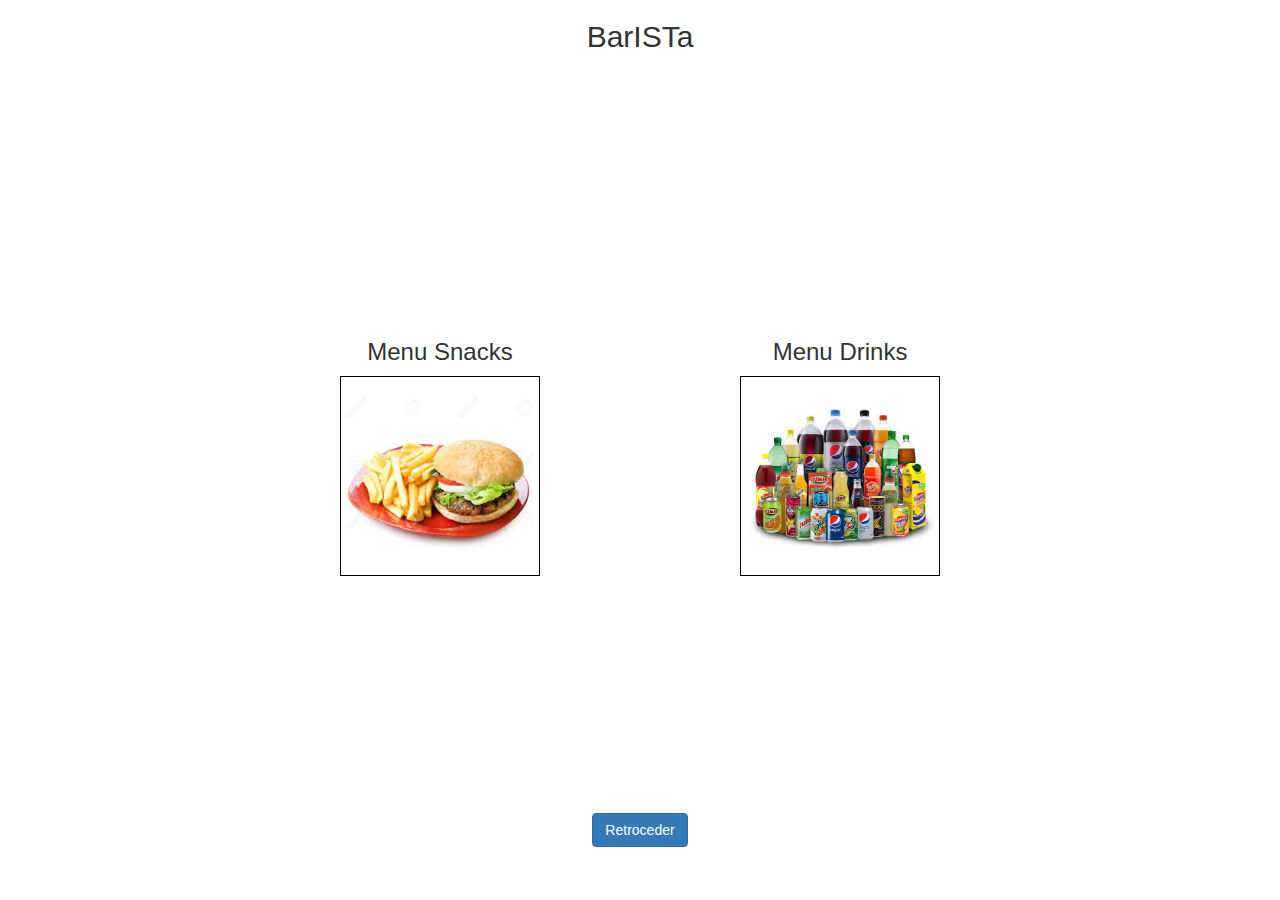
==== bar_menu.html @ bbc45574 "Change the home button to retroceder" ====
<!DOCTYPE html>
<html lang="en">
  <head>
    <meta charset="utf-8">
    <meta http-equiv="X-UA-Compatible" content="IE=edge">
    <meta name="viewport" content="width=device-width, initial-scale=1">
    <!-- The above 3 meta tags *must* come first in the head; any other head content must come *after* these tags -->
    <title>Bar Menu</title>

    <!-- Bootstrap -->
    <link href="css/bootstrap.min.css" rel="stylesheet">

    <!-- Custom css-->
    <link href="css/mystyles.css" rel="stylesheet">

  </head>
  <body>

    <!-- food menu or drinks menu -->
    <div class="container vertical-fill">
		<div class="text-horiz-align small-height">

	    	<h2>BarISTa</h2>
       </div>
		<div class="outer-vertically-align three-quarters-vertical-fill">
    		<div class="row row-content inner-vertically-align">
        		<div class="col-xs-6">
                    <div class="row row-content">
                        <div class="col-xs-12"><div class="center-horiz-div"><h3>Menu Snacks</h3></div></div>
            			<div class="col-xs-12"><div class="center-horiz-div"><a href="food_menu.html"><div id="food_menu"></div></a></div></div>
        		    </div>
                </div>
        		<div class="col-xs-6">
                    <div class="row row-content">
                        <div class="col-xs-12"><div class="center-horiz-div"><h3>Menu Drinks</h3></div></div>
            			<div class="col-xs-12"><div class="center-horiz-div"><a href="drinks_menu.html"><div id="drinks_menu"></div></a></div></div>
                    </div>
        		</div>
			</div>
    	</div>
      <div class="footer small-height outer-vertically-align">
          <div class="inner-vertically-align">
            <div class="inline"><a href="home.html" class="btn btn-primary" role="button">Retroceder</a></div>
          </div>
        </div>
      </div>

    </div>

    <!-- jQuery (necessary for Bootstrap's JavaScript plugins) -->
    <script src="js/jquery-2.2.2.min.js"></script>
    <!-- Include all compiled plugins (below), or include individual files as needed -->
    <script src="js/bootstrap.min.js"></script>
  </body>
</html>
---- css/mystyles.css ----
html, body{
    height: 100%;
	-webkit-touch-callout: none;
  	-webkit-user-select: none;
  	-khtml-user-select: none;
  	-moz-user-select: none;
	-ms-user-select: none;
  	user-select: none;
	cursor: default;
}
.jumbotron{
	background-color: #ffffff;
}

/* ----------- horizontal aligment ---------- */
.center-horiz-div{
	width: fit-content;
    margin: 0 auto;
}
.text-horiz-align{
	text-align: center;
}

/* ----------- vertical alignement ----------- */
.outer-vertically-align{
    display: flex;
    justify-content: center;
}
.inner-vertically-align{
    align-self: center;
}

/* ----------- relative vertical fills ----------- */
.vertical-fill{
    height: 100%;
}
.almost-vertical-fill{
    height: 87%;
}
.three-quarters-vertical-fill{
	height: 75%;
}
.small-height{
    height: 10%;
}

/* ----------- blocks ----------- */
.inline{
	display: inline-block;
}
/* ----------- Menus -----------*/
.side-bar-container{
  padding-right: 10px;
}
.side-bar{
    margin-top: 10px;
    padding-left: 5px;
    padding-right: 5px;
    border: 1px solid black;
    border-radius: 25px;
    overflow: auto;
}
.scrollbar::-webkit-scrollbar
{
  width: 14px;
  height: 18px;
	background-color: #F5F5F5;
}
.scrollbar::-webkit-scrollbar-track
{
  -webkit-box-shadow: inset 0 0 6px rgba(0,0,0,0.3);
	border-radius: 10px;
	background-color: #F5F5F5;
}
.scrollbar::-webkit-scrollbar-thumb
{
  background-clip: padding-box;
	border-radius: 10px;
	-webkit-box-shadow: inset 0 0 6px rgba(0,0,0,.3);
	background-color: grey;
}
.on-hover{
	cursor: pointer;
}
.item-highlight{
	border-color: darkgoldenrod;
  	border-width: 5px;
  	border-style: solid;
	border-radius: 30px;
}
.hidden_border{
	border-color: white;
  	border-width: 5px;
  	border-style: solid;
	border-radius: 10px;
}
.hidden{
	visibility: hidden;
}
.small-margin{
	margin-top: 6px;
}
.small-padding{
	padding: 2px;
}
.btn-circle {
  width: 30px;
  height: 30px;
  text-align: center;
  padding: 6px 0;
  font-size: 12px;
  line-height: 1.428571429;
  border-radius: 15px;
}
.small-btn-circle {
  width: 20px;
  height: 20px;
  text-align: center;
  padding: 4px 0;
  font-size: 8px;
  line-height: 1;
  border-radius: 10px;
}
#homeButton{
  margin: 3px;
  float: right;
}
.btn-wide{
  margin-top: 5px;
  padding: 2px;
  width: 100%;
  font-size: 150%;
}
/* ----------- initial options ----------- */
#bar_menu{
    background:url(../img/menu_logo.png) no-repeat center center;
    background-size: contain;
	height:200px;
	width:200px;
	border:1px solid black;
}
#music_option{
    background:url(../img/music_logo.jpg) no-repeat center center;
    background-size: contain;
	height:200px;
	width:200px;
	border:1px solid black;
}

/* ----------- bar menu options ----------- */
#food_menu{
    background:url(../img/food_menu_logo.jpeg) no-repeat center center;
    background-size: contain;
	height:200px;
	width:200px;
	border:1px solid black;
}
#drinks_menu{
    background:url(../img/drinks_menu_logo.jpeg) no-repeat center center;
    background-size: contain;
	height:200px;
	width:200px;
	border:1px solid black;
}

/* ----------- order table ------------ */
.table {
    table-layout: fixed;
    word-wrap: break-word;
}

/* ---------Cancel Confirmation------------*/

.confirmation{
  /*display: block;*/
  margin: 0 auto;
  text-align: center;
  padding-top: 20%;
}
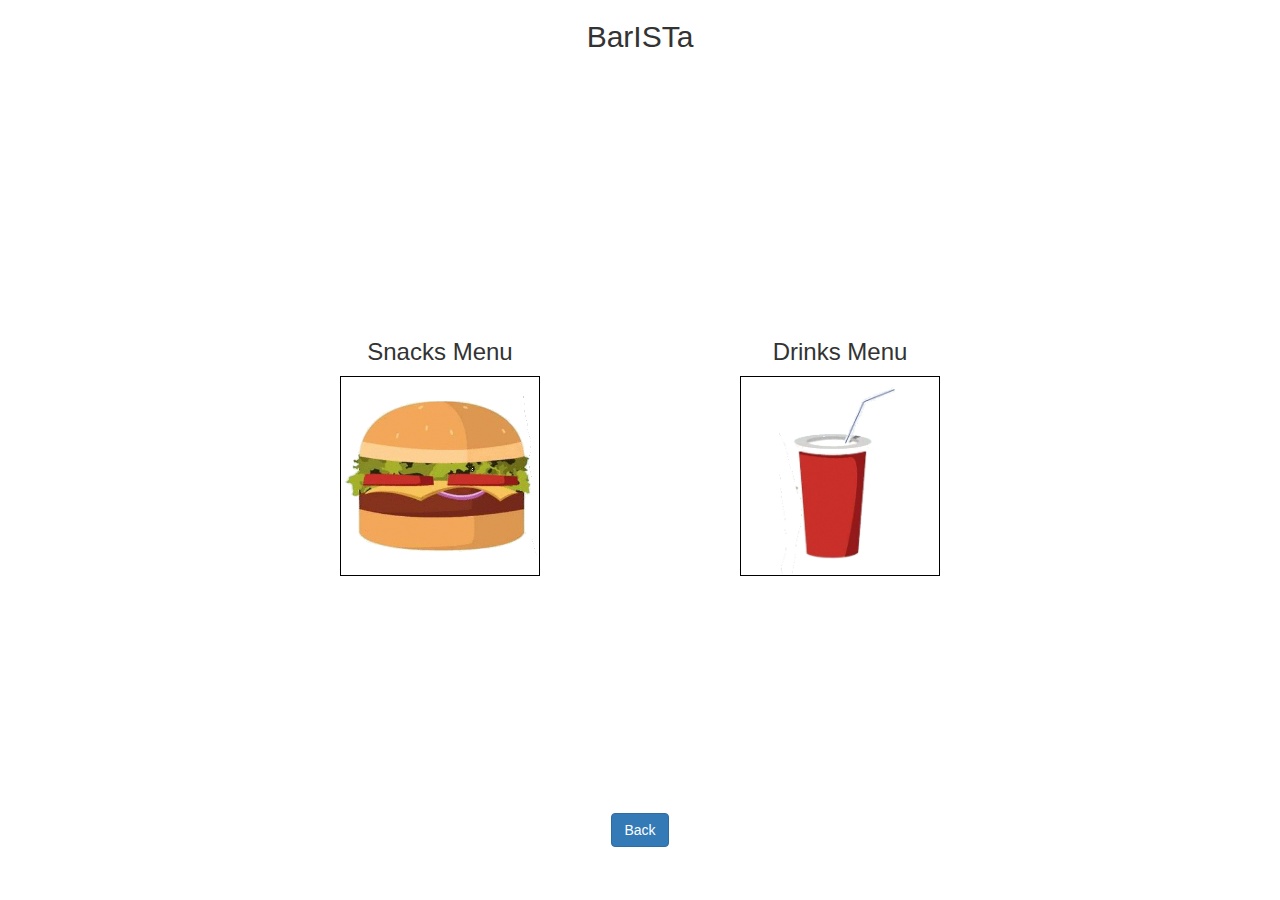
==== commit 0aaacf09: "Fix: Change some text that was in portuguese" ====
--- a/bar_menu.html
+++ b/bar_menu.html
@@ -26,13 +26,13 @@
     		<div class="row row-content inner-vertically-align">
         		<div class="col-xs-6">
                     <div class="row row-content">
-                        <div class="col-xs-12"><div class="center-horiz-div"><h3>Menu Snacks</h3></div></div>
+                        <div class="col-xs-12"><div class="center-horiz-div"><h3>Snacks Menu</h3></div></div>
             			<div class="col-xs-12"><div class="center-horiz-div"><a href="food_menu.html"><div id="food_menu"></div></a></div></div>
         		    </div>
                 </div>
         		<div class="col-xs-6">
                     <div class="row row-content">
-                        <div class="col-xs-12"><div class="center-horiz-div"><h3>Menu Drinks</h3></div></div>
+                        <div class="col-xs-12"><div class="center-horiz-div"><h3>Drinks Menu</h3></div></div>
             			<div class="col-xs-12"><div class="center-horiz-div"><a href="drinks_menu.html"><div id="drinks_menu"></div></a></div></div>
                     </div>
         		</div>
@@ -40,7 +40,7 @@
     	</div>
       <div class="footer small-height outer-vertically-align">
           <div class="inner-vertically-align">
-            <div class="inline"><a href="home.html" class="btn btn-primary" role="button">Retroceder</a></div>
+            <div class="inline"><a href="home.html" class="btn btn-primary" role="button">Back</a></div>
           </div>
         </div>
       </div>
--- a/css/mystyles.css
+++ b/css/mystyles.css
@@ -131,6 +131,11 @@
   width: 100%;
   font-size: 150%;
 }
+.productName{
+  font-size: 130%;
+  margin-top: 5px;
+  margin-bottom: 5px;
+}
 /* ----------- initial options ----------- */
 #bar_menu{
     background:url(../img/menu_logo.png) no-repeat center center;
@@ -140,7 +145,7 @@
 	border:1px solid black;
 }
 #music_option{
-    background:url(../img/music_logo.jpg) no-repeat center center;
+    background:url(../img/music_logo.png) no-repeat center center;
     background-size: contain;
 	height:200px;
 	width:200px;
@@ -149,14 +154,14 @@
 
 /* ----------- bar menu options ----------- */
 #food_menu{
-    background:url(../img/food_menu_logo.jpeg) no-repeat center center;
+    background:url(../img/food_menu_logo.png) no-repeat center center;
     background-size: contain;
 	height:200px;
 	width:200px;
 	border:1px solid black;
 }
 #drinks_menu{
-    background:url(../img/drinks_menu_logo.jpeg) no-repeat center center;
+    background:url(../img/drinks_menu_logo.png) no-repeat center center;
     background-size: contain;
 	height:200px;
 	width:200px;
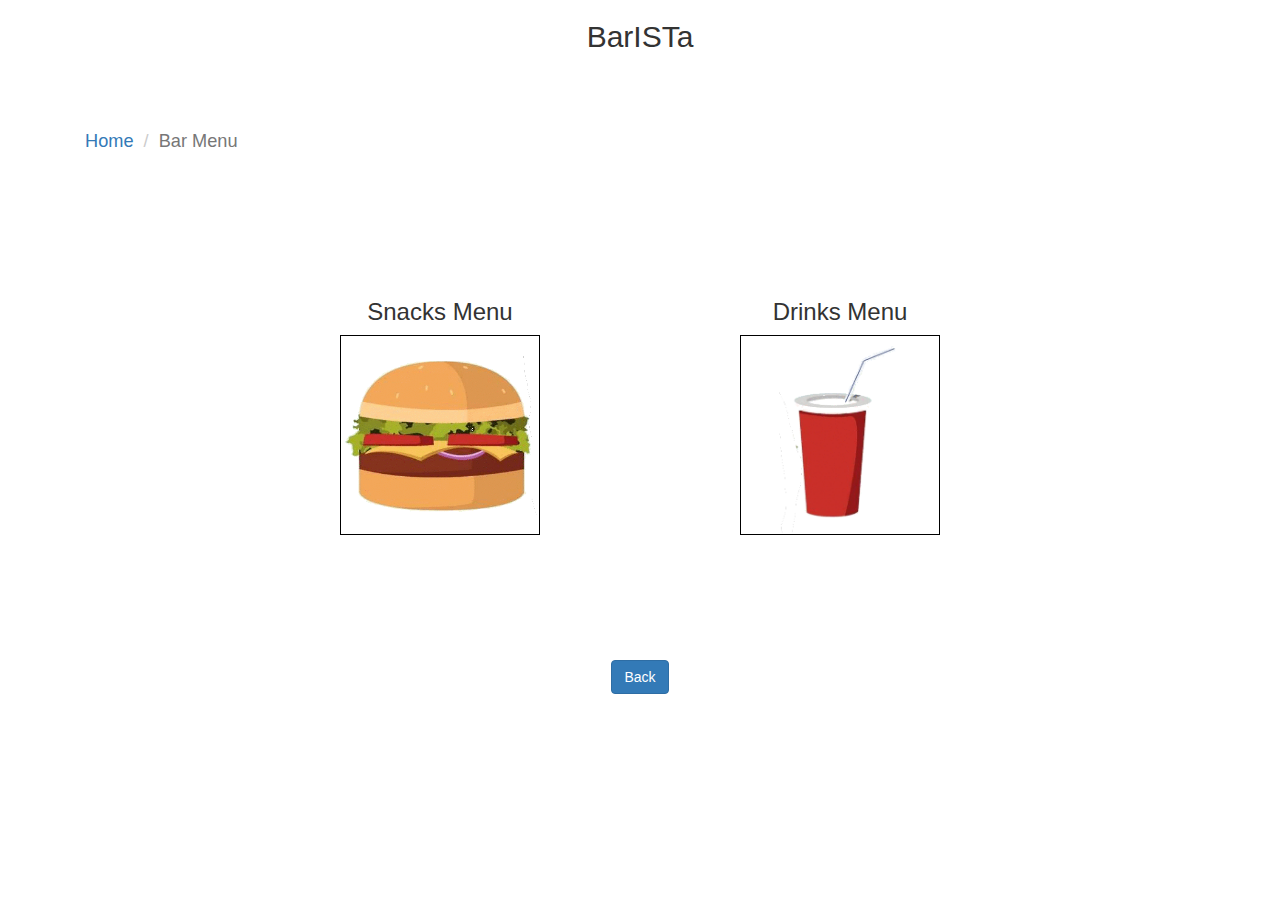
==== commit 75e9fa9d: "Add breadcrumbs to the menu pages" ====
--- a/bar_menu.html
+++ b/bar_menu.html
@@ -19,10 +19,15 @@
     <!-- food menu or drinks menu -->
     <div class="container vertical-fill">
 		<div class="text-horiz-align small-height">
-
 	    	<h2>BarISTa</h2>
-       </div>
-		<div class="outer-vertically-align three-quarters-vertical-fill">
+    </div>
+    <div class="breadcrumbdiv">
+        <ol class="breadcrumb">
+          <li><a href="home.html">Home</a></li>
+          <li class="active">Bar Menu</li>
+        </ol>
+    </div>
+		<div class="outer-vertically-align half-vertical-fill">
     		<div class="row row-content inner-vertically-align">
         		<div class="col-xs-6">
                     <div class="row row-content">
@@ -38,7 +43,7 @@
         		</div>
 			</div>
     	</div>
-      <div class="footer small-height outer-vertically-align">
+      <div class="small-height outer-vertically-align">
           <div class="inner-vertically-align">
             <div class="inline"><a href="home.html" class="btn btn-primary" role="button">Back</a></div>
           </div>
--- a/css/mystyles.css
+++ b/css/mystyles.css
@@ -29,7 +29,11 @@
 .inner-vertically-align{
     align-self: center;
 }
-
+.footer{
+  position: absolute;
+  bottom: 0;
+  width: 100%;
+}
 /* ----------- relative vertical fills ----------- */
 .vertical-fill{
     height: 100%;
@@ -39,6 +43,9 @@
 }
 .three-quarters-vertical-fill{
 	height: 75%;
+}
+.half-vertical-fill{
+  height: 50%;
 }
 .small-height{
     height: 10%;
@@ -182,3 +189,12 @@
   text-align: center;
   padding-top: 20%;
 }
+
+/* --------- Breadcrumbs -----------*/
+.breadcrumbdiv{
+  padding-top: 10px;
+}
+.breadcrumb{
+  font-size: 130%;
+  background-color: inherit;
+}
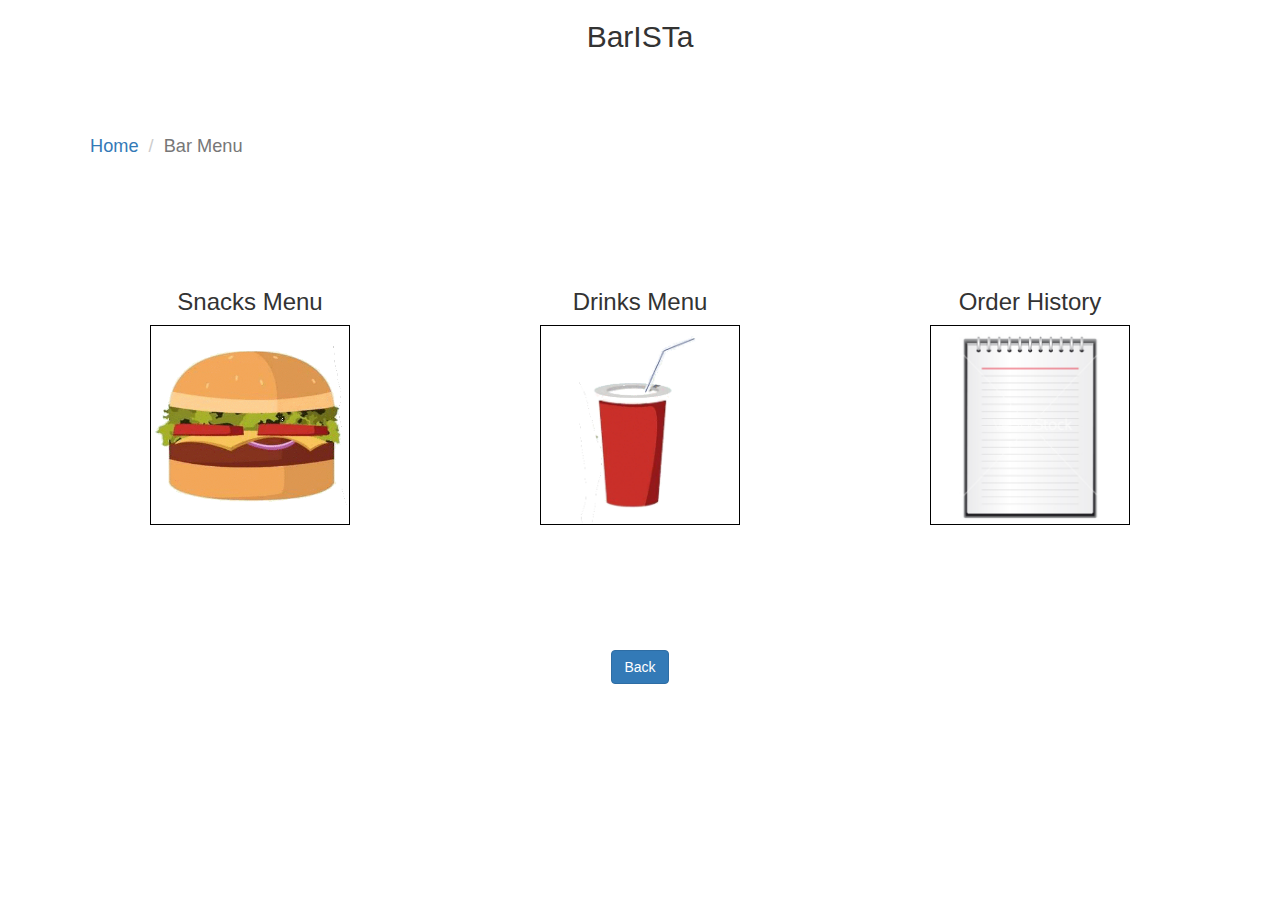
==== commit 8f466d05: "Add links to the history page" ====
--- a/bar_menu.html
+++ b/bar_menu.html
@@ -29,18 +29,24 @@
     </div>
 		<div class="outer-vertically-align half-vertical-fill">
     		<div class="row row-content inner-vertically-align">
-        		<div class="col-xs-6">
+        		<div class="col-xs-4">
                     <div class="row row-content">
                         <div class="col-xs-12"><div class="center-horiz-div"><h3>Snacks Menu</h3></div></div>
             			<div class="col-xs-12"><div class="center-horiz-div"><a href="food_menu.html"><div id="food_menu"></div></a></div></div>
         		    </div>
                 </div>
-        		<div class="col-xs-6">
+        		<div class="col-xs-4">
                     <div class="row row-content">
                         <div class="col-xs-12"><div class="center-horiz-div"><h3>Drinks Menu</h3></div></div>
             			<div class="col-xs-12"><div class="center-horiz-div"><a href="drinks_menu.html"><div id="drinks_menu"></div></a></div></div>
                     </div>
         		</div>
+            <div class="col-xs-4">
+                    <div class="row row-content">
+                        <div class="col-xs-12"><div class="center-horiz-div"><h3>Order History</h3></div></div>
+                  <div class="col-xs-12"><div class="center-horiz-div"><a href="orderHistory.html"><div id="history_menu"></div></a></div></div>
+                    </div>
+            </div>
 			</div>
     	</div>
       <div class="small-height outer-vertically-align">
--- a/css/mystyles.css
+++ b/css/mystyles.css
@@ -39,10 +39,13 @@
     height: 100%;
 }
 .almost-vertical-fill{
-    height: 87%;
+    height: 84%;
 }
 .three-quarters-vertical-fill{
 	height: 75%;
+}
+.two-thirds-vertical-fill{
+  height: 66.7%;
 }
 .half-vertical-fill{
   height: 50%;
@@ -62,7 +65,7 @@
 .side-bar{
     margin-top: 10px;
     padding-left: 5px;
-    padding-right: 5px;
+    padding-right: 0px;
     border: 1px solid black;
     border-radius: 25px;
     overflow: auto;
@@ -174,6 +177,13 @@
 	width:200px;
 	border:1px solid black;
 }
+#history_menu{
+    background:url(../img/history.jpg) no-repeat center center;
+    background-size: contain;
+	height:200px;
+	width:200px;
+	border:1px solid black;
+}
 
 /* ----------- order table ------------ */
 .table {
@@ -195,6 +205,39 @@
   padding-top: 10px;
 }
 .breadcrumb{
+  margin: 5px;
   font-size: 130%;
   background-color: inherit;
 }
+
+.list li{
+  display: inline;
+  float: left;
+  padding: 10px;
+}
+.productsList{
+  width: auto;
+}
+#products{
+  overflow-y: auto;
+  width: 100%;
+  height: 100%;
+}
+.productButton img{
+  margin: 10px;
+  margin-right: 30px;
+  float: left;
+}
+.totalPriceDiv{
+  text-align: center;
+  font-size: 130%;
+  margin: 5px;
+}
+#orderButton{
+  margin: 0;
+}
+.modalTotalPrice{
+  font-size: 120%;
+  padding-top: 20px;
+  float: right;
+}
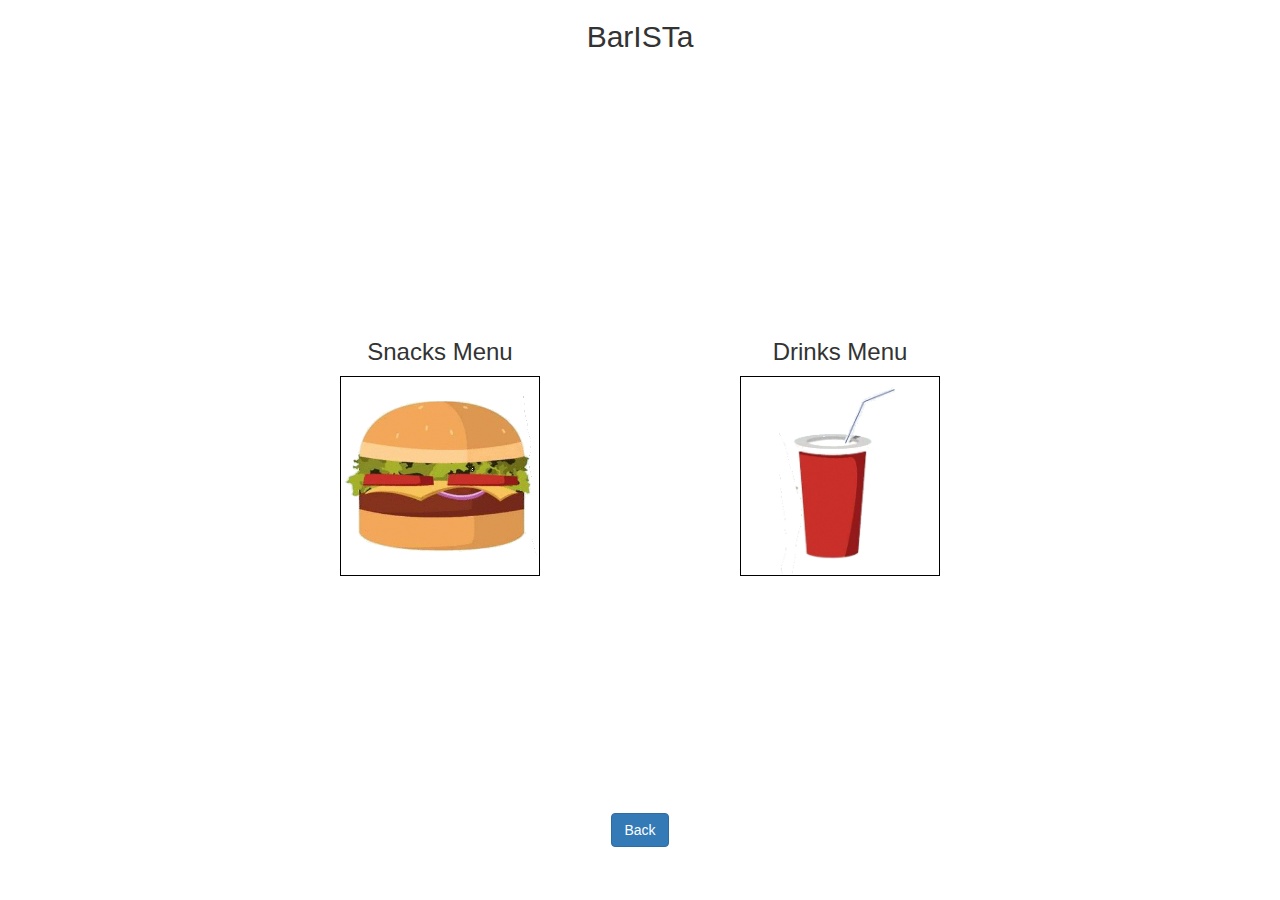
==== commit 915bf94f: "Merge pull request #3 from DReigada/development" ====
--- a/bar_menu.html
+++ b/bar_menu.html
@@ -19,37 +19,26 @@
     <!-- food menu or drinks menu -->
     <div class="container vertical-fill">
 		<div class="text-horiz-align small-height">
+
 	    	<h2>BarISTa</h2>
-    </div>
-    <div class="breadcrumbdiv">
-        <ol class="breadcrumb">
-          <li><a href="home.html">Home</a></li>
-          <li class="active">Bar Menu</li>
-        </ol>
-    </div>
-		<div class="outer-vertically-align half-vertical-fill">
+       </div>
+		<div class="outer-vertically-align three-quarters-vertical-fill">
     		<div class="row row-content inner-vertically-align">
-        		<div class="col-xs-4">
+        		<div class="col-xs-6">
                     <div class="row row-content">
                         <div class="col-xs-12"><div class="center-horiz-div"><h3>Snacks Menu</h3></div></div>
             			<div class="col-xs-12"><div class="center-horiz-div"><a href="food_menu.html"><div id="food_menu"></div></a></div></div>
         		    </div>
                 </div>
-        		<div class="col-xs-4">
+        		<div class="col-xs-6">
                     <div class="row row-content">
                         <div class="col-xs-12"><div class="center-horiz-div"><h3>Drinks Menu</h3></div></div>
             			<div class="col-xs-12"><div class="center-horiz-div"><a href="drinks_menu.html"><div id="drinks_menu"></div></a></div></div>
                     </div>
         		</div>
-            <div class="col-xs-4">
-                    <div class="row row-content">
-                        <div class="col-xs-12"><div class="center-horiz-div"><h3>Order History</h3></div></div>
-                  <div class="col-xs-12"><div class="center-horiz-div"><a href="orderHistory.html"><div id="history_menu"></div></a></div></div>
-                    </div>
-            </div>
 			</div>
     	</div>
-      <div class="small-height outer-vertically-align">
+      <div class="footer small-height outer-vertically-align">
           <div class="inner-vertically-align">
             <div class="inline"><a href="home.html" class="btn btn-primary" role="button">Back</a></div>
           </div>
--- a/css/mystyles.css
+++ b/css/mystyles.css
@@ -29,26 +29,16 @@
 .inner-vertically-align{
     align-self: center;
 }
-.footer{
-  position: absolute;
-  bottom: 0;
-  width: 100%;
-}
+
 /* ----------- relative vertical fills ----------- */
 .vertical-fill{
     height: 100%;
 }
 .almost-vertical-fill{
-    height: 84%;
+    height: 87%;
 }
 .three-quarters-vertical-fill{
 	height: 75%;
-}
-.two-thirds-vertical-fill{
-  height: 66.7%;
-}
-.half-vertical-fill{
-  height: 50%;
 }
 .small-height{
     height: 10%;
@@ -65,7 +55,7 @@
 .side-bar{
     margin-top: 10px;
     padding-left: 5px;
-    padding-right: 0px;
+    padding-right: 5px;
     border: 1px solid black;
     border-radius: 25px;
     overflow: auto;
@@ -177,13 +167,6 @@
 	width:200px;
 	border:1px solid black;
 }
-#history_menu{
-    background:url(../img/history.jpg) no-repeat center center;
-    background-size: contain;
-	height:200px;
-	width:200px;
-	border:1px solid black;
-}
 
 /* ----------- order table ------------ */
 .table {
@@ -199,45 +182,3 @@
   text-align: center;
   padding-top: 20%;
 }
-
-/* --------- Breadcrumbs -----------*/
-.breadcrumbdiv{
-  padding-top: 10px;
-}
-.breadcrumb{
-  margin: 5px;
-  font-size: 130%;
-  background-color: inherit;
-}
-
-.list li{
-  display: inline;
-  float: left;
-  padding: 10px;
-}
-.productsList{
-  width: auto;
-}
-#products{
-  overflow-y: auto;
-  width: 100%;
-  height: 100%;
-}
-.productButton img{
-  margin: 10px;
-  margin-right: 30px;
-  float: left;
-}
-.totalPriceDiv{
-  text-align: center;
-  font-size: 130%;
-  margin: 5px;
-}
-#orderButton{
-  margin: 0;
-}
-.modalTotalPrice{
-  font-size: 120%;
-  padding-top: 20px;
-  float: right;
-}
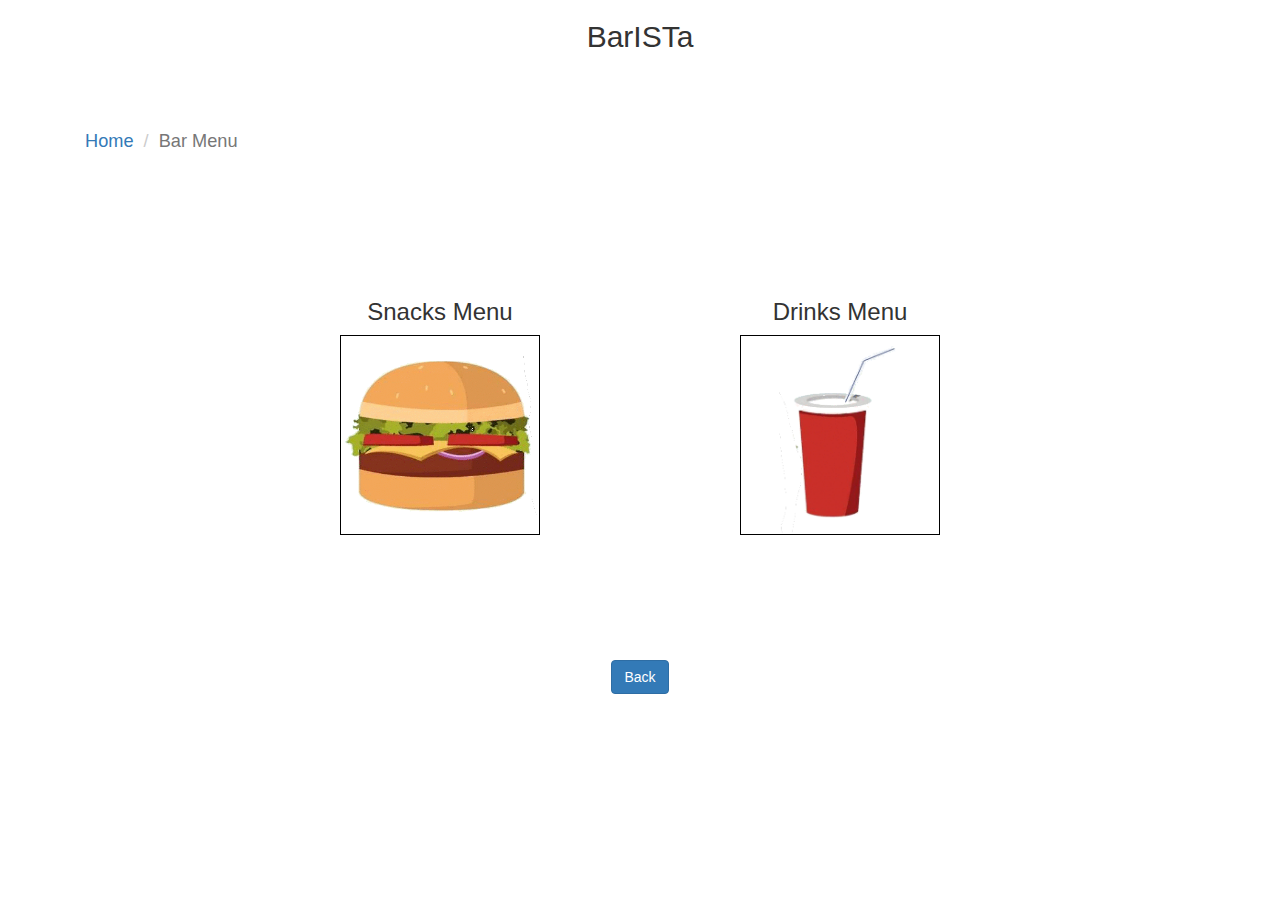
==== commit 9eb86e33: "Merge pull request #4 from DReigada/feat-breadcrumbs" ====
--- a/bar_menu.html
+++ b/bar_menu.html
@@ -19,10 +19,15 @@
     <!-- food menu or drinks menu -->
     <div class="container vertical-fill">
 		<div class="text-horiz-align small-height">
-
 	    	<h2>BarISTa</h2>
-       </div>
-		<div class="outer-vertically-align three-quarters-vertical-fill">
+    </div>
+    <div class="breadcrumbdiv">
+        <ol class="breadcrumb">
+          <li><a href="home.html">Home</a></li>
+          <li class="active">Bar Menu</li>
+        </ol>
+    </div>
+		<div class="outer-vertically-align half-vertical-fill">
     		<div class="row row-content inner-vertically-align">
         		<div class="col-xs-6">
                     <div class="row row-content">
@@ -38,7 +43,7 @@
         		</div>
 			</div>
     	</div>
-      <div class="footer small-height outer-vertically-align">
+      <div class="small-height outer-vertically-align">
           <div class="inner-vertically-align">
             <div class="inline"><a href="home.html" class="btn btn-primary" role="button">Back</a></div>
           </div>
--- a/css/mystyles.css
+++ b/css/mystyles.css
@@ -29,7 +29,11 @@
 .inner-vertically-align{
     align-self: center;
 }
-
+.footer{
+  position: absolute;
+  bottom: 0;
+  width: 100%;
+}
 /* ----------- relative vertical fills ----------- */
 .vertical-fill{
     height: 100%;
@@ -39,6 +43,9 @@
 }
 .three-quarters-vertical-fill{
 	height: 75%;
+}
+.half-vertical-fill{
+  height: 50%;
 }
 .small-height{
     height: 10%;
@@ -182,3 +189,12 @@
   text-align: center;
   padding-top: 20%;
 }
+
+/* --------- Breadcrumbs -----------*/
+.breadcrumbdiv{
+  padding-top: 10px;
+}
+.breadcrumb{
+  font-size: 130%;
+  background-color: inherit;
+}
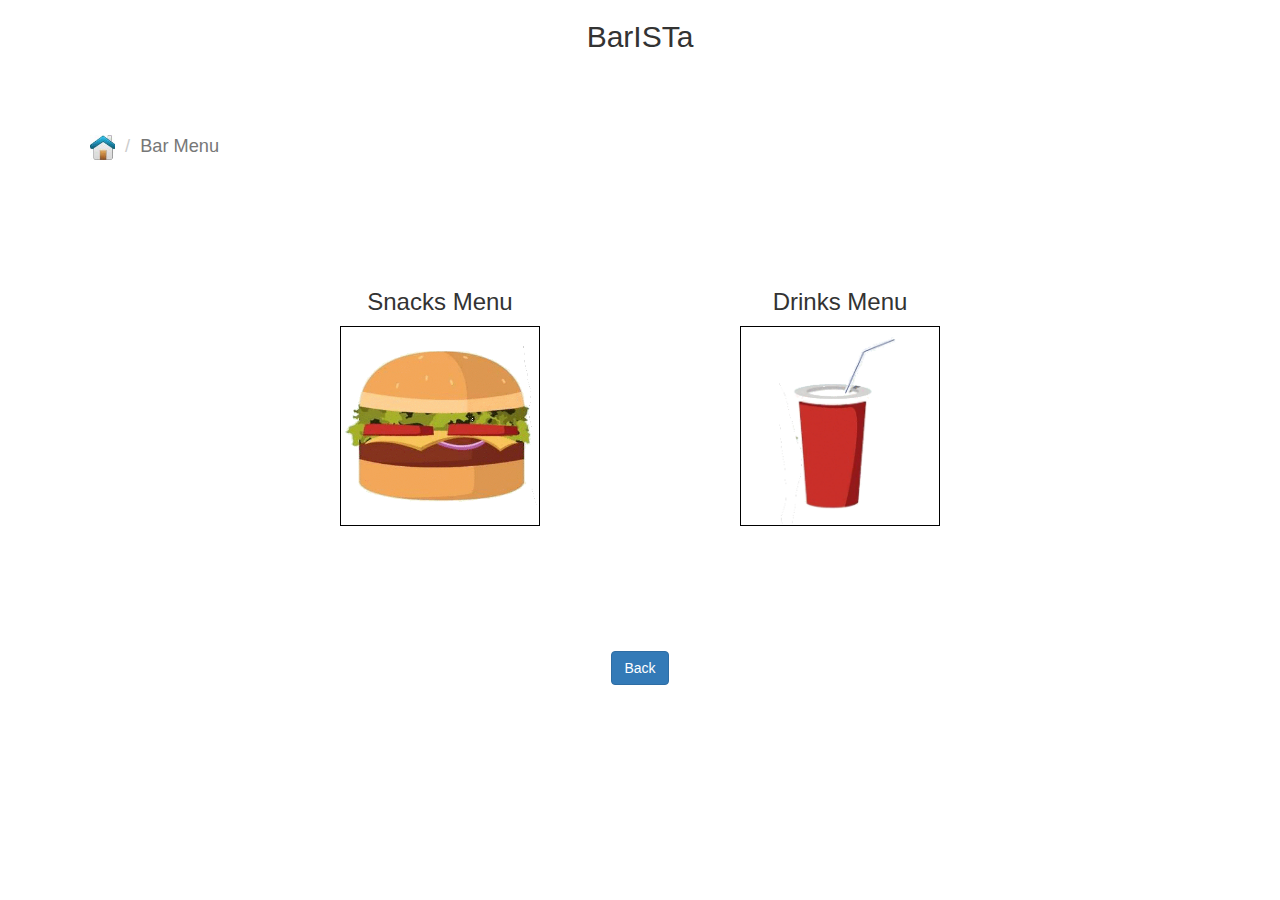
==== commit fcd959c4: "Add home image to breadcrumbs" ====
--- a/bar_menu.html
+++ b/bar_menu.html
@@ -23,7 +23,7 @@
     </div>
     <div class="breadcrumbdiv">
         <ol class="breadcrumb">
-          <li><a href="home.html">Home</a></li>
+          <li><a href="home.html"><img src="img/home.jpg" alt="home" height="25"/></a></li>
           <li class="active">Bar Menu</li>
         </ol>
     </div>
--- a/css/mystyles.css
+++ b/css/mystyles.css
@@ -8,6 +8,14 @@
   	user-select: none;
 	cursor: default;
 }
+hr {
+  border: 0;
+  clear:both;
+  display:block;
+  width: 96%;               
+  background-color:grey;
+  height: 1px;
+}
 .jumbotron{
 	background-color: #ffffff;
 }
@@ -20,7 +28,9 @@
 .text-horiz-align{
 	text-align: center;
 }
-
+.input-group-addon{
+	min-width: 32px;
+}
 /* ----------- vertical alignement ----------- */
 .outer-vertically-align{
     display: flex;
@@ -39,10 +49,13 @@
     height: 100%;
 }
 .almost-vertical-fill{
-    height: 87%;
+    height: 84%;
 }
 .three-quarters-vertical-fill{
 	height: 75%;
+}
+.two-thirds-vertical-fill{
+  height: 66.7%;
 }
 .half-vertical-fill{
   height: 50%;
@@ -62,7 +75,7 @@
 .side-bar{
     margin-top: 10px;
     padding-left: 5px;
-    padding-right: 5px;
+    padding-right: 0px;
     border: 1px solid black;
     border-radius: 25px;
     overflow: auto;
@@ -106,6 +119,9 @@
 }
 .small-margin{
 	margin-top: 6px;
+}
+.medium-margin-top{
+	margin-top: 10px;
 }
 .small-padding{
 	padding: 2px;
@@ -174,6 +190,13 @@
 	width:200px;
 	border:1px solid black;
 }
+#history_menu{
+    background:url(../img/history.jpg) no-repeat center center;
+    background-size: contain;
+	height:200px;
+	width:200px;
+	border:1px solid black;
+}
 
 /* ----------- order table ------------ */
 .table {
@@ -195,6 +218,122 @@
   padding-top: 10px;
 }
 .breadcrumb{
+  margin: 5px;
   font-size: 130%;
   background-color: inherit;
 }
+
+.list li{
+  display: inline;
+  float: left;
+  padding: 10px;
+}
+.productsList{
+  width: auto;
+}
+#products{
+  min-height: min-content;
+}
+.productButton img{
+  margin: 10px;
+  margin-right: 30px;
+  float: left;
+}
+
+.totalPriceDiv{
+  text-align: center;
+  font-size: 130%;
+  margin: 5px;
+}
+#orderButton{
+  margin: 0;
+}
+.modalTotalPrice{
+  font-size: 120%;
+  padding-top: 20px;
+  float: right;
+}
+
+/* ------- Filter (flex) ------------------------------------------------------*/
+.filterButton {																	/**/
+	float: right;																/**/
+}
+.align-items{
+	align-items: center;
+}
+.column-flex-container{
+	display: flex;																/**/
+	flex-direction: column;														/**/
+}																				/**/
+.row-flex-container{
+	display: flex;																/**/
+}
+.flex-wrap{
+	flex-wrap: wrap;
+}
+.flex-wrap-reverse{
+	flex-wrap: wrap-reverse;
+}
+.flex-align-content-center{
+	align-content: center;
+}
+.flex-center-items{
+	justify-content: center;
+	align-items: center;
+}
+#filterToggleDiv {																/**/
+	height: 35px;					
+}																				/**/
+#filterCollapsible{																/**/
+	height: 200px;																/**/
+	margin: 8px 0px;
+	border-style: solid;
+	border-color: dimgrey;
+	border-width: 1px;
+	border-radius: 3px
+}																				/**/
+#filterOptionsDiv{																/**/
+}
+/* --- Search section --- */
+#searchSection{																	/**/
+	width: 250px;																/**/
+	flex-shrink: 2;																/**/
+	justify-content: center;
+	align-items: center;
+	border-right: 1px solid black;
+}	
+#searchBox{
+
+}
+#alcoholToggle{
+	height: 50px;
+	align-items: center;
+	justify-content: space-around;
+}
+#sortProducts{
+	align-content: space-between;
+	justify-content: space-around;
+}
+#sortBy{
+	width: 100%;
+}
+/* --- Actual filters section --- */
+#filterSection{																	/**/													
+	width: 300px;
+	flex: 1;																	/**/
+	flex-shrink: 1;																/**/
+}
+.a-filter{
+	width: 40%;
+	height: 30px;
+	display: flex;
+	justify-content: center;
+	align-items: center;
+	margin: 5px;
+}
+
+/* ---- The list of products that might be filtered ---- */
+#companyProducts{
+	flex: 1;																	/**/
+	overflow-y: auto;															/**/
+}																				/**/
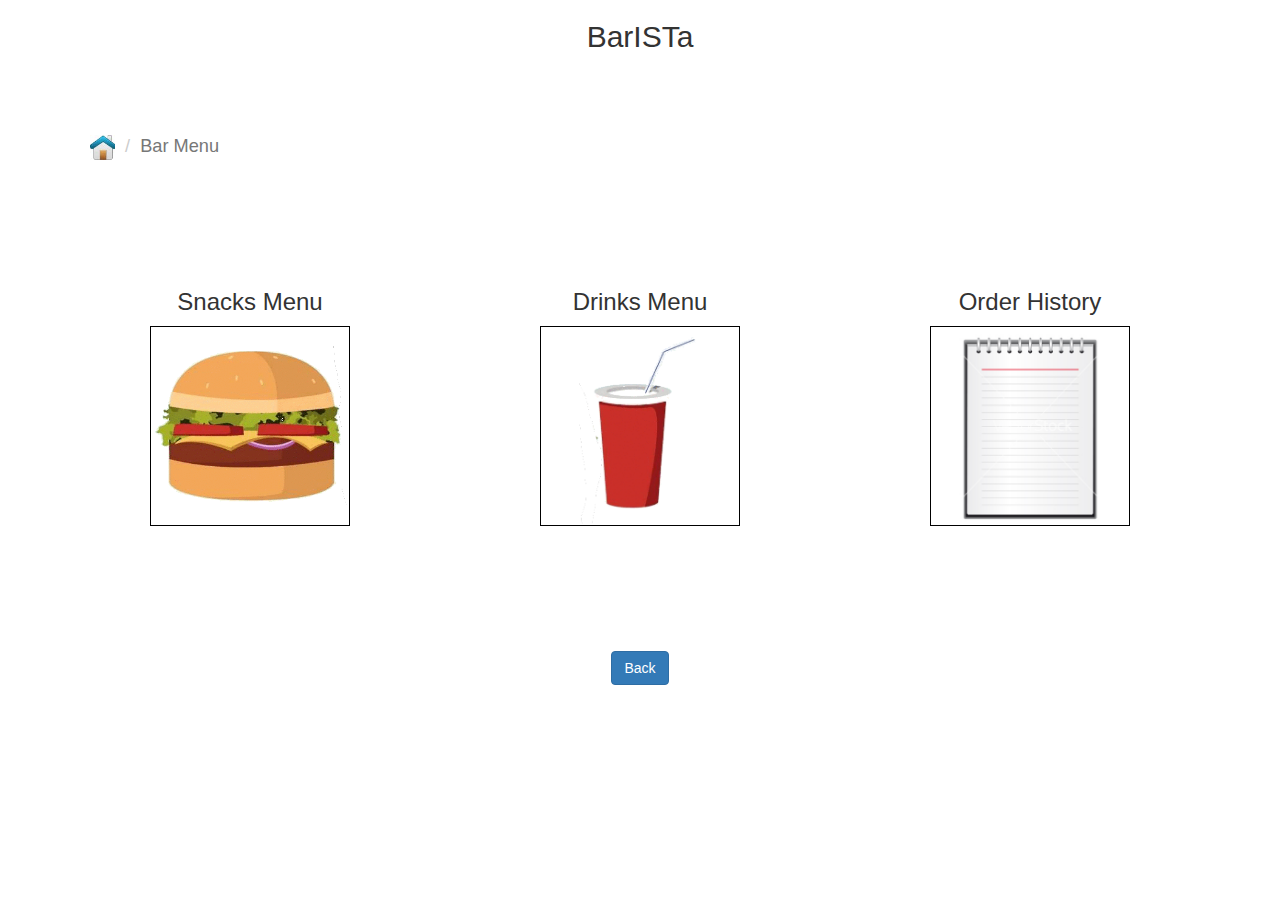
==== commit cfc25eaa: "Merge branch 'feat-filter' into first-functionality-complete" ====
--- a/bar_menu.html
+++ b/bar_menu.html
@@ -29,18 +29,24 @@
     </div>
 		<div class="outer-vertically-align half-vertical-fill">
     		<div class="row row-content inner-vertically-align">
-        		<div class="col-xs-6">
+        		<div class="col-xs-4">
                     <div class="row row-content">
                         <div class="col-xs-12"><div class="center-horiz-div"><h3>Snacks Menu</h3></div></div>
             			<div class="col-xs-12"><div class="center-horiz-div"><a href="food_menu.html"><div id="food_menu"></div></a></div></div>
         		    </div>
                 </div>
-        		<div class="col-xs-6">
+        		<div class="col-xs-4">
                     <div class="row row-content">
                         <div class="col-xs-12"><div class="center-horiz-div"><h3>Drinks Menu</h3></div></div>
             			<div class="col-xs-12"><div class="center-horiz-div"><a href="drinks_menu.html"><div id="drinks_menu"></div></a></div></div>
                     </div>
         		</div>
+            <div class="col-xs-4">
+                    <div class="row row-content">
+                        <div class="col-xs-12"><div class="center-horiz-div"><h3>Order History</h3></div></div>
+                  <div class="col-xs-12"><div class="center-horiz-div"><a href="orderHistory.html"><div id="history_menu"></div></a></div></div>
+                    </div>
+            </div>
 			</div>
     	</div>
       <div class="small-height outer-vertically-align">
